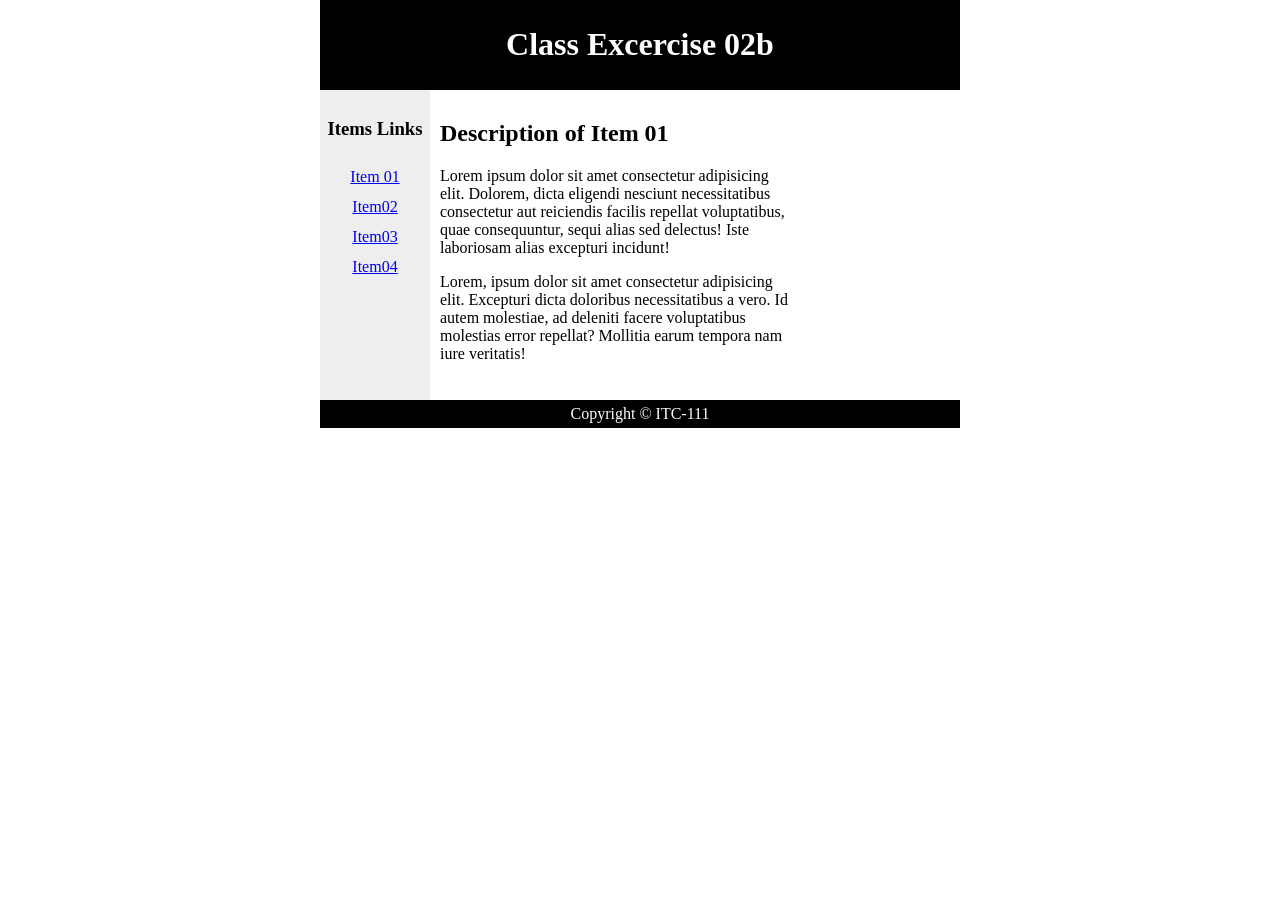
==== classEx02b.html @ ca50e4c4 "Add files via upload" ====
<!DOCTYPE html>
<html lang="en">
<head>
    
    <title>Class Exercise 02b</title>
    <link rel="stylessheet" type="text/css" href="styles.css"> 
    <style>
        body {
            width: 50%;
            margin: 0px auto;
        }
        header {
            background-color: black;
            color: white; text-align: center;
            padding: 5px

        }
        nav {
            text-align: center; 
            line-height: 30px; 
            background-color: #eeeeee;height:300px; 
            width: 100px; 
            float: left;padding: 5px

        }

        section {
            width: 350px; 
            float:left;padding: 10px; 
            margin: 0px auto


        }

        footer {
            background-color: black; 
            color: white; 
            text-align: center; 
            padding: 5px;clear: both



        }


    </style>
</head>
<body>
    <header style="background-color: black;color: white; text-align: center;padding: 5px;">
        <h1> Class Excercise 02b</h1>


    </header>

    <nav style="text-align: center; line-height: 30px; background-color: #eeeeee;height:
    300px; width: 100px; float: left;padding: 5px;">
        <h3> Items Links</h3>
        <a href="#" >Item 01</a><br>
        <a href="#" >Item02</a><br>
        <a href="#" >Item03</a><br>
        <a href="#" >Item04</a>
    </nav>

    <section style="width: 350px; float:left;padding: 10px; margin: 0px auto;">
         <h2>Description of Item 01</h2>
         <p> Lorem ipsum dolor sit amet consectetur adipisicing elit. Dolorem, dicta eligendi nesciunt necessitatibus consectetur aut reiciendis facilis repellat voluptatibus, quae consequuntur, sequi alias sed delectus! Iste laboriosam alias excepturi incidunt!</p>

         <p>Lorem, ipsum dolor sit amet consectetur adipisicing elit. Excepturi dicta doloribus necessitatibus a vero. Id autem molestiae, ad deleniti facere voluptatibus molestias error repellat? Mollitia earum tempora nam iure veritatis!</p>

    </section>

    <footer style="background-color: black; color: white; text-align: center; padding: 5px;
    clear: both;">Copyright &copy; ITC-111 </footer>

</body>
</html>
---- styles.css ----
body {
    width: 50%;
    margin: 0px auto;
}
header {
    background-color: black;
    color: white; 
    text-align: center;
    padding: 5px;
}
nav {
    text-align: center; 
    line-height: 30px; 
    background-color: #eeeeee;
    height:300px; 
    width: 100px; 
    float: left;
    padding: 5px;

}

section {
    width: 350px; 
    float:left;
    padding: 10px; 
    margin: 0px auto;
    border: green 1px solid;

}

footer {
    background-color: black; 
    color: white; 
    text-align: center; 
    padding: 5px;
    clear: both;

}
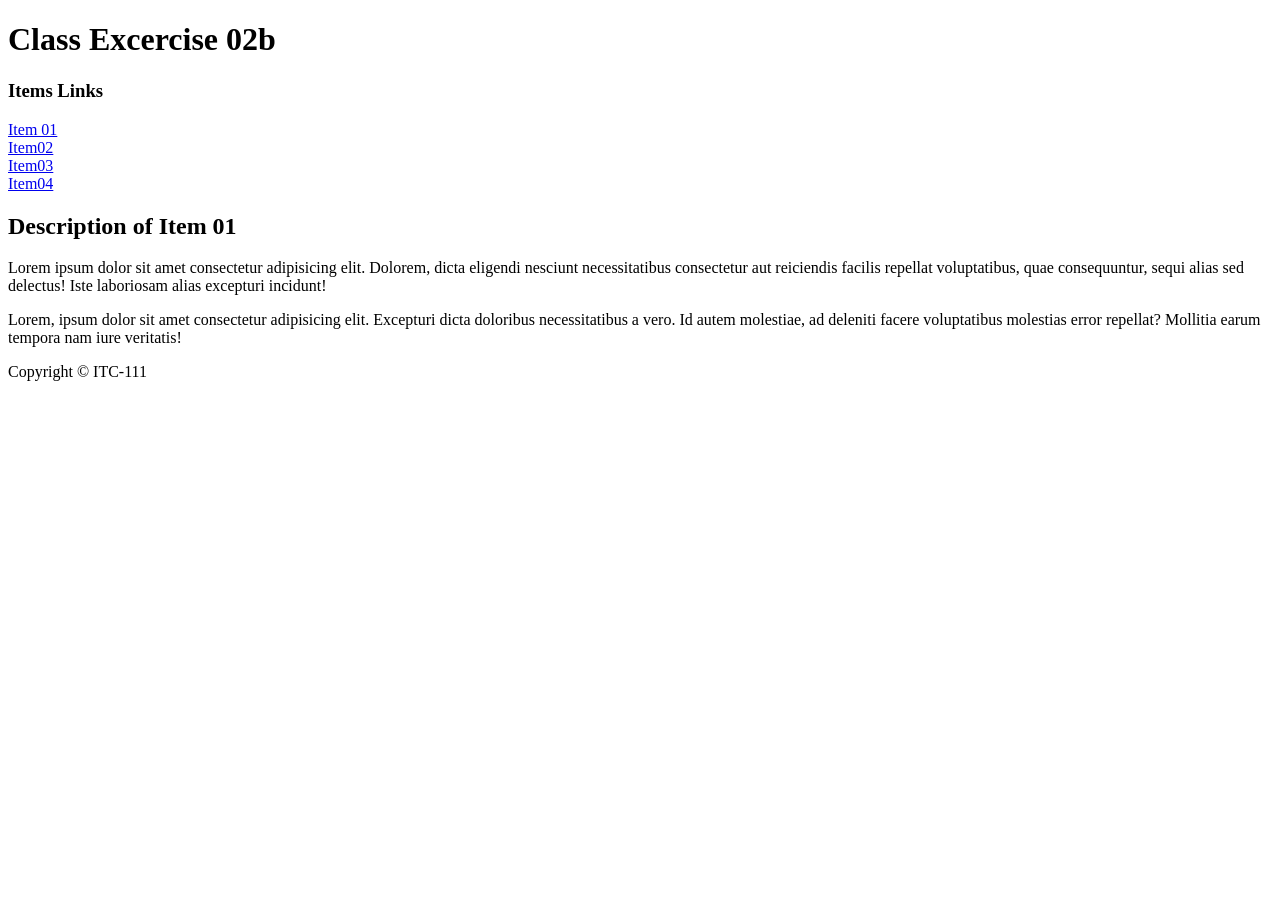
==== commit 418b10f3: "updated" ====
--- a/classEx02b.html
+++ b/classEx02b.html
@@ -4,56 +4,16 @@
     
     <title>Class Exercise 02b</title>
     <link rel="stylessheet" type="text/css" href="styles.css"> 
-    <style>
-        body {
-            width: 50%;
-            margin: 0px auto;
-        }
-        header {
-            background-color: black;
-            color: white; text-align: center;
-            padding: 5px
-
-        }
-        nav {
-            text-align: center; 
-            line-height: 30px; 
-            background-color: #eeeeee;height:300px; 
-            width: 100px; 
-            float: left;padding: 5px
-
-        }
-
-        section {
-            width: 350px; 
-            float:left;padding: 10px; 
-            margin: 0px auto
-
-
-        }
-
-        footer {
-            background-color: black; 
-            color: white; 
-            text-align: center; 
-            padding: 5px;clear: both
-
-
-
-        }
-
-
-    </style>
+  
 </head>
 <body>
-    <header style="background-color: black;color: white; text-align: center;padding: 5px;">
+    <header>
         <h1> Class Excercise 02b</h1>
 
 
     </header>
 
-    <nav style="text-align: center; line-height: 30px; background-color: #eeeeee;height:
-    300px; width: 100px; float: left;padding: 5px;">
+    <nav>
         <h3> Items Links</h3>
         <a href="#" >Item 01</a><br>
         <a href="#" >Item02</a><br>
@@ -61,7 +21,7 @@
         <a href="#" >Item04</a>
     </nav>
 
-    <section style="width: 350px; float:left;padding: 10px; margin: 0px auto;">
+    <section>
          <h2>Description of Item 01</h2>
          <p> Lorem ipsum dolor sit amet consectetur adipisicing elit. Dolorem, dicta eligendi nesciunt necessitatibus consectetur aut reiciendis facilis repellat voluptatibus, quae consequuntur, sequi alias sed delectus! Iste laboriosam alias excepturi incidunt!</p>
 
@@ -69,8 +29,7 @@
 
     </section>
 
-    <footer style="background-color: black; color: white; text-align: center; padding: 5px;
-    clear: both;">Copyright &copy; ITC-111 </footer>
+    <footer>Copyright &copy; ITC-111 </footer>
 
 </body>
 </html>
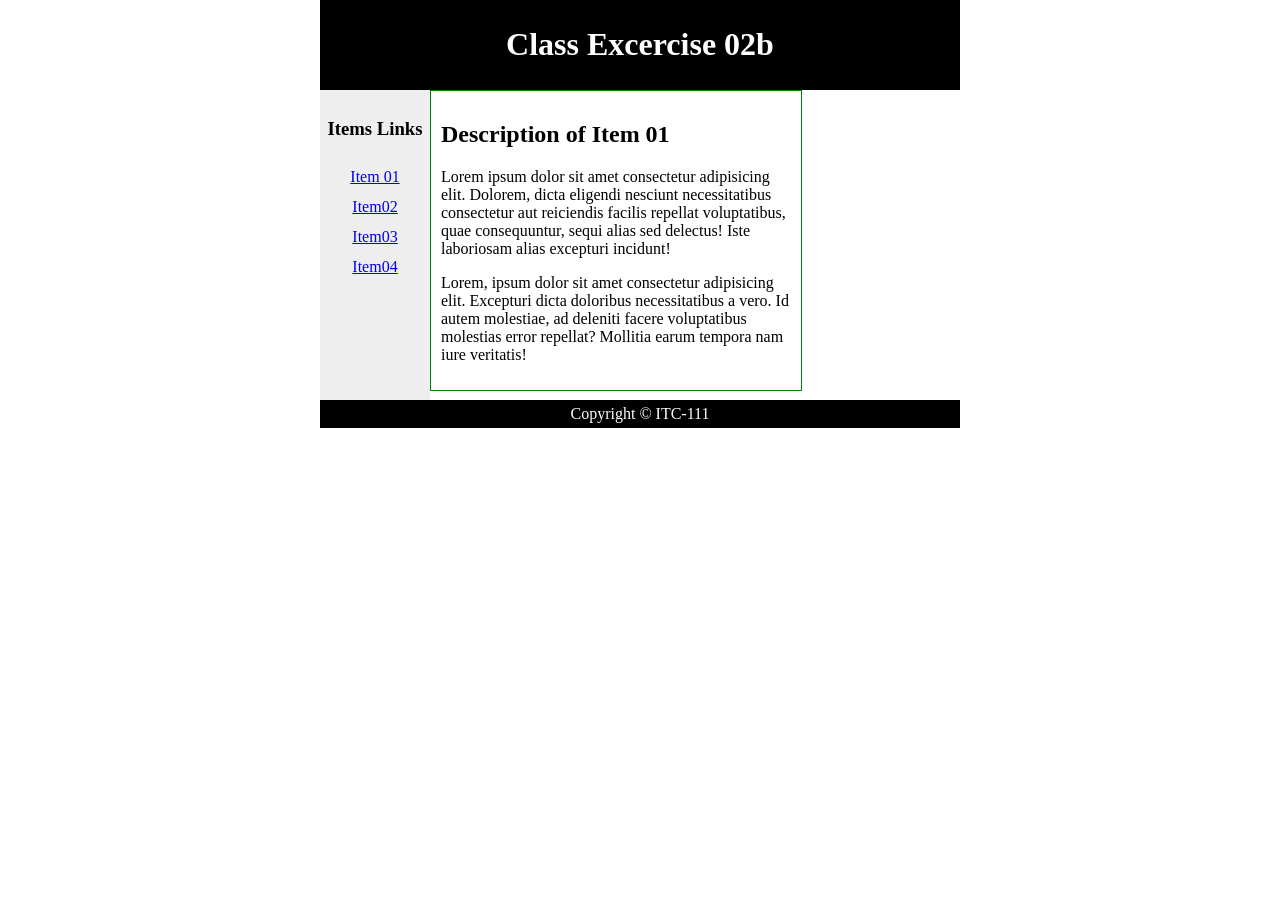
==== commit 990ca04c: "modifications" ====
--- a/classEx02b.html
+++ b/classEx02b.html
@@ -3,7 +3,7 @@
 <head>
     
     <title>Class Exercise 02b</title>
-    <link rel="stylessheet" type="text/css" href="styles.css"> 
+    <link rel="stylesheet" type="text/css" href="styles.css"> 
   
 </head>
 <body>
